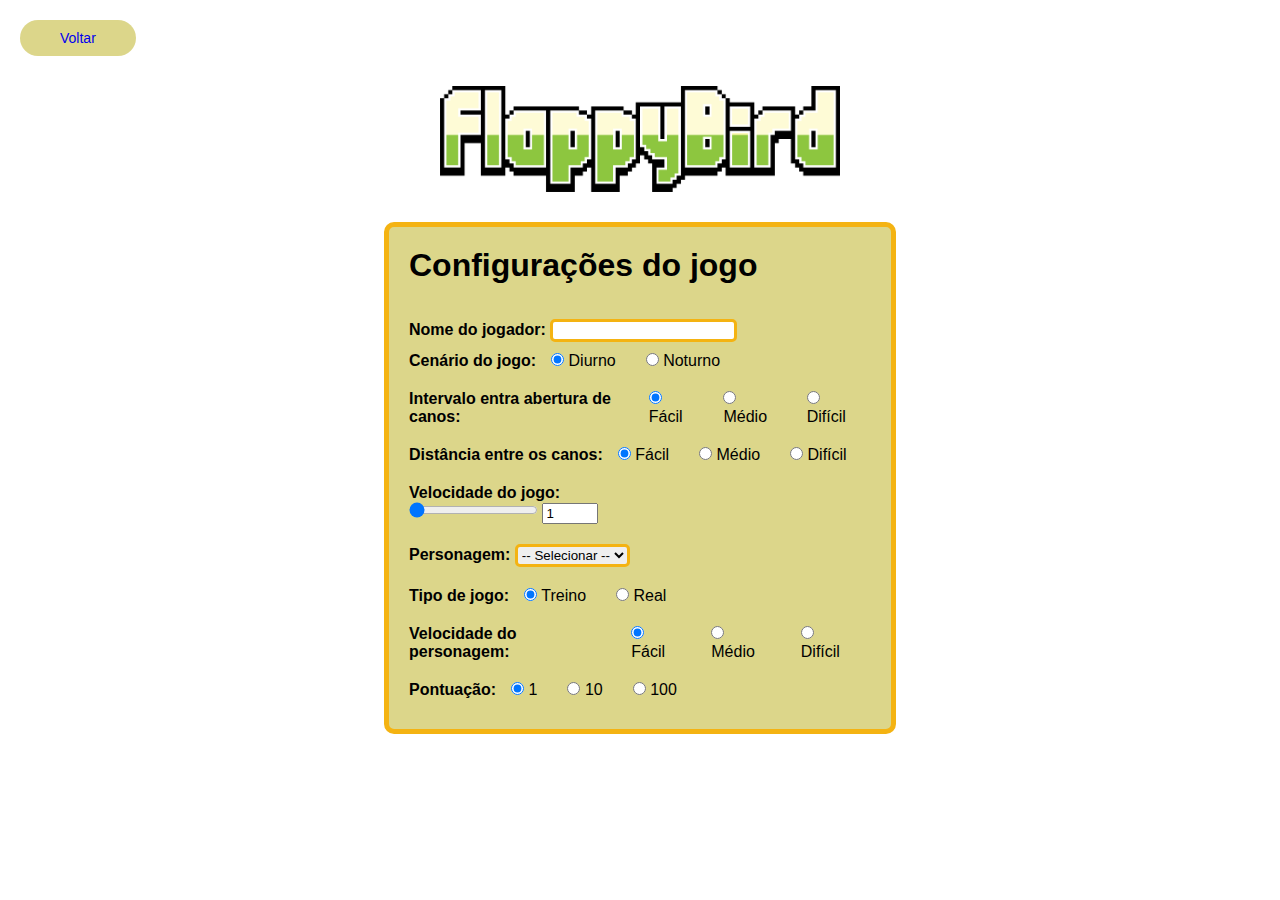
==== forms.html @ ebaf5c8c "criação de estilo css básico para tela de configurações" ====
<!DOCTYPE html>
<html lang="pt-br">
    <head>
        <meta charset="UTF-8">
        <meta http-equiv="X-UA-Compatible" content="IE=edge">
        <meta name="viewport" content="width=device-width, initial-scale=1.0">
        <link rel="stylesheet" href="css/flappy.css">
        <title>Flappy Bird</title>
    </head>
    <body>
        <header class="cabecalho">
            <button><a href="index.html">Voltar</a></button>
        </header>
        <main class="mainConfig">
            <img src="img/Flappy_Logo.png">

            <section class="areaConfig">
                <h1>Configurações do jogo</h1>
                <form>
                    <!-- nome jogador -->
                    <div>
                        <label><strong>Nome do jogador: </strong></label>
                        <input id="nomeJog" name="nomeJogador">
                    </div>
                    
                    <!-- cenário do jogo -->
                    <div class="radio-button">
                        <label><strong>Cenário do jogo: </strong></label>
    
                        <div class="radio">
                            <input type="radio" name="opcao-cena" id="diurno" value="diurno" checked/>
                            <label for="diurno">Diurno</label>
                        </div>
    
                        <div class="radio">
                            <input type="radio" name="opcao-cena" id="noturno" value="noturno"/>
                            <label for="noturno">Noturno</label>
                        </div>
                    </div>
    
                    <!-- intervalo de canos -->
                    <div class="radio-button">
                        <label><strong>Intervalo entra abertura de canos: </strong></label>
                        
                        <div class="radio">
                            <input type="radio" name="opcao-nivel" id="facil" value="facil" checked/>
                            <label for="facil">Fácil</label>
                        </div>
    
                        <div class="radio">
                            <input type="radio" name="opcao-nivel" id="medio" value="medio"/>
                            <label for="medio">Médio</label>
                        </div>
                        
                        <div class="radio">
                            <input type="radio" name="opcao-nivel" id="dificil" value="dificil"/>
                            <label for="dificil">Difícil</label>
                        </div>
                    </div>
    
                    <!-- distância de canos -->
                    <div class="radio-button">
                        <label><strong>Distância entre os canos: </strong></label>
                        
                        <div class="radio">
                            <input type="radio" name="opcao-distancia" id="facil" value="facil" checked/>
                            <label for="facil">Fácil</label>
                        </div>
    
                        <div class="radio">
                            <input type="radio" name="opcao-distancia" id="medio" value="medio"/>
                            <label for="medio">Médio</label>
                        </div>
                        
                        <div class="radio">
                            <input type="radio" name="opcao-distancia" id="dificil" value="dificil"/>
                            <label for="dificil">Difícil</label>
                        </div>
                    </div>
    
                    <!-- velocidade do jogo -->
                    <div class="velocidade">
                        <label><strong>Velocidade do jogo: </strong></label>
                        
                        <div class="slider-range">
                            <input type="range" value="1" min="1" max="10" class="range" id="range" oninput="rangenumber.value=value" />
                            <input type="number" value="1" id="rangenumber" min="1" max="10" oninput="range.value=value" />
                        </div>
                    </div>
    
                    <!-- escolha de personagem -->
                    <div class="personagem">
                        <label><strong>Personagem: </strong></label>
    
                        <select id="opPerson">
                            <option value="selecionar">-- Selecionar --</option>
                            <option value="base64">Bird Amarelo</option>
                            <option value="cifraCesar">Bird Azul</option>
                        </select>
                    </div>
    
                    <!-- tipo de jogo -->
                    <div class="radio-button">
                        <label><strong>Tipo de jogo: </strong></label>
    
                        <div class="radio">
                            <input type="radio" name="opcao-tipo" id="treino" value="treino" checked/>
                            <label for="treino">Treino</label>
                        </div>
    
                        <div class="radio">
                            <input type="radio" name="opcao-tipo" id="real" value="real"/>
                            <label for="real">Real</label>
                        </div>
                    </div>
    
                    <!-- velocidade do personagem -->
                    <div class="radio-button">
                        <label><strong>Velocidade do personagem: </strong></label>
                        
                        <div class="radio">
                            <input type="radio" name="opcao-veloPersonagem" id="facil" value="facil" checked/>
                            <label for="facil">Fácil</label>
                        </div>
    
                        <div class="radio">
                            <input type="radio" name="opcao-veloPersonagem" id="medio" value="medio"/>
                            <label for="medio">Médio</label>
                        </div>
                        
                        <div class="radio">
                            <input type="radio" name="opcao-veloPersonagem" id="dificil" value="dificil"/>
                            <label for="dificil">Difícil</label>
                        </div>
                    </div>
                    
                    <!-- pontuação -->
                    <div class="radio-button">
                        <label><strong>Pontuação: </strong></label>
                        
                        <div class="radio">
                            <input type="radio" name="opcao-pontuacao" id="um" value="um" checked/>
                            <label for="um">1</label>
                        </div>
    
                        <div class="radio">
                            <input type="radio" name="opcao-pontuacao" id="dez" value="dez"/>
                            <label for="dez">10</label>
                        </div>
    
                        <div class="radio">
                            <input type="radio" name="opcao-pontuacao" id="cem" value="cem"/>
                            <label for="cem">100</label>
                        </div>
                    </div>
                </form>
            </section>
        </main>
    </body>
</html>
---- css/flappy.css ----
@font-face {
    font-family: 'Oswald';
    src: url('fonts/Oswald-Regular.ttf') format('truetype');
    font-family: 'Pixel';
    src: url("fontes/Pixel.ttf");
}
*{
    font-family: 'Oswald', sans-serif;
    box-sizing: border-box;
    margin: 0;
}
html{
    height: 100%;
}
.cabecalho{
    display: flex;
    padding-top: 20px;
    padding-left: 20px;
}
.cabecalho button{
    color: black;
    font-size: 14px;
    padding: 10px 40px;
    border-radius: 20px;
    background: #dcd68a;
    border: #f4b312;
    cursor: pointer;
}
.cabecalho button a{
    text-decoration: none;
}
.conteudo, .mainConfig, .radio-button {
    display: flex;
    justify-content: center;
    flex-direction: column;
    align-items: center;
    height: 100%;
}
.areaConfig{
    width: 40%;
    padding: 20px;
    border: 5px solid #f4b312;
    border-radius: 10px;
    /* border: 1px solid red; */
}
.areaConfig, .radio-button{
    color: black;
    background: #dcd68a;
}
.mainConfig img{
    padding: 30px 0;
    width: 100%;
    max-width: 400px;
    height: 20%;
}
.radio-button .radio{
    padding: 0 15px;
}
.areaConfig h1{
    padding-bottom: 35px;
}
.areaConfig strong{
    font-size: 16px;
    font: 800;
}
#nomeJog, #opPerson{
    border: 3px solid #f4b312;
    border-radius: 5px;
}
.radio-button, .velocidade, .personagem{
    justify-content: flex-start;
    flex-direction: row;
    padding: 10px 0;
}







[wm-flappy] {
    position: relative;
    border: 5px solid dodgerblue;
    height: 700px;
    width: 1200px;
    margin: 15px;
    background-color: deepskyblue;
    overflow: hidden;
}
.passaro {
    position: absolute;
    width: 60px;
    left: calc(50% - 30px);
}
.par-de-barreiras {
    position: absolute;
    top: 0;
    height: 100%;
    display: flex;
    flex-direction: column;
    justify-content: space-between;
}
.barreira {
    display: flex;
    flex-direction: column;
    align-items: center;
}
.barreira .borda {
    height: 30px;
    width: 130px;
    background: linear-gradient(90deg, #639301, #A5E82E);
    border: 2px solid #000;
}
.barreira .corpo {
    height: 40px;
    width: 110px;
    background: linear-gradient(90deg, #639301, #A5E82E);
    border-left: 2px solid #000;
    border-right: 2px solid #000;
}
.progresso {
    position: absolute;
    top: 10px;
    right: 10px;
    font-family: Pixel;
    font-size: 70px;
    z-index: 100;
}
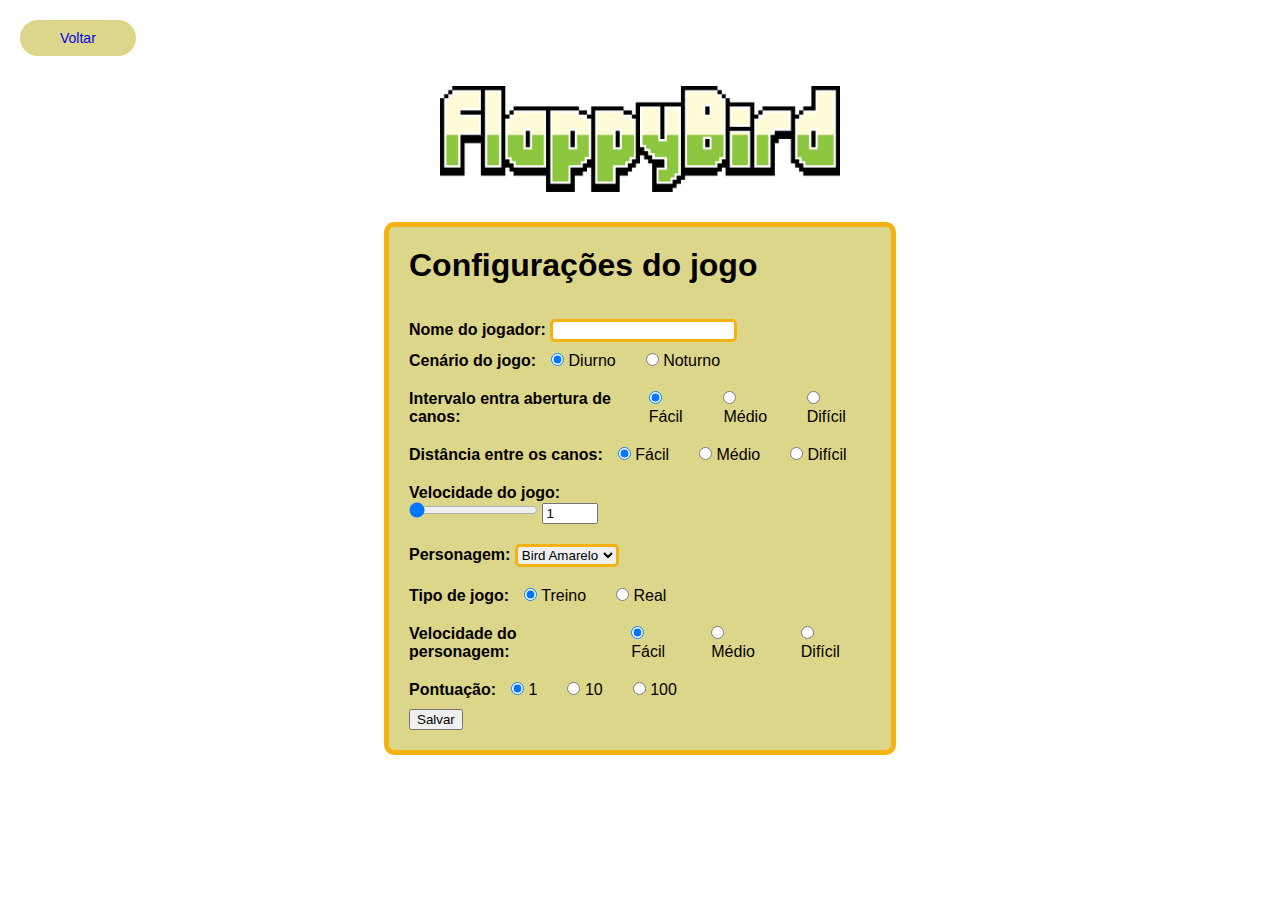
==== commit ea34f0f0: "adicionei icon de config, e add uma tentativa de pegar info do forms de config" ====
--- a/forms.html
+++ b/forms.html
@@ -16,7 +16,8 @@
 
             <section class="areaConfig">
                 <h1>Configurações do jogo</h1>
-                <form>
+
+                <form action="index.html" method="GET" id="fomulario">
                     <!-- nome jogador -->
                     <div>
                         <label><strong>Nome do jogador: </strong></label>
@@ -93,9 +94,9 @@
                         <label><strong>Personagem: </strong></label>
     
                         <select id="opPerson">
-                            <option value="selecionar">-- Selecionar --</option>
-                            <option value="base64">Bird Amarelo</option>
-                            <option value="cifraCesar">Bird Azul</option>
+                            <!-- <option value="selecionar">-- Selecionar --</option> -->
+                            <option value="birdAMARELO" selected >Bird Amarelo</option>
+                            <option value="birdAZUL">Bird Azul</option>
                         </select>
                     </div>
     
@@ -153,8 +154,12 @@
                             <label for="cem">100</label>
                         </div>
                     </div>
+
+                    <button id="btnSubmit">Salvar</button>
                 </form>
             </section>
         </main>
+        
+        <script src="js/flappy.js"></script>
     </body>
 </html>--- a/css/flappy.css
+++ b/css/flappy.css
@@ -11,6 +11,10 @@
 }
 html{
     height: 100%;
+}
+.btnConfig img{
+    width: 100%;
+    max-width: 50px;
 }
 .cabecalho{
     display: flex;
@@ -72,19 +76,13 @@
     flex-direction: row;
     padding: 10px 0;
 }
-
-
-
-
-
-
-
 [wm-flappy] {
     position: relative;
     border: 5px solid dodgerblue;
     height: 700px;
     width: 1200px;
     margin: 15px;
+    
     background-color: deepskyblue;
     overflow: hidden;
 }
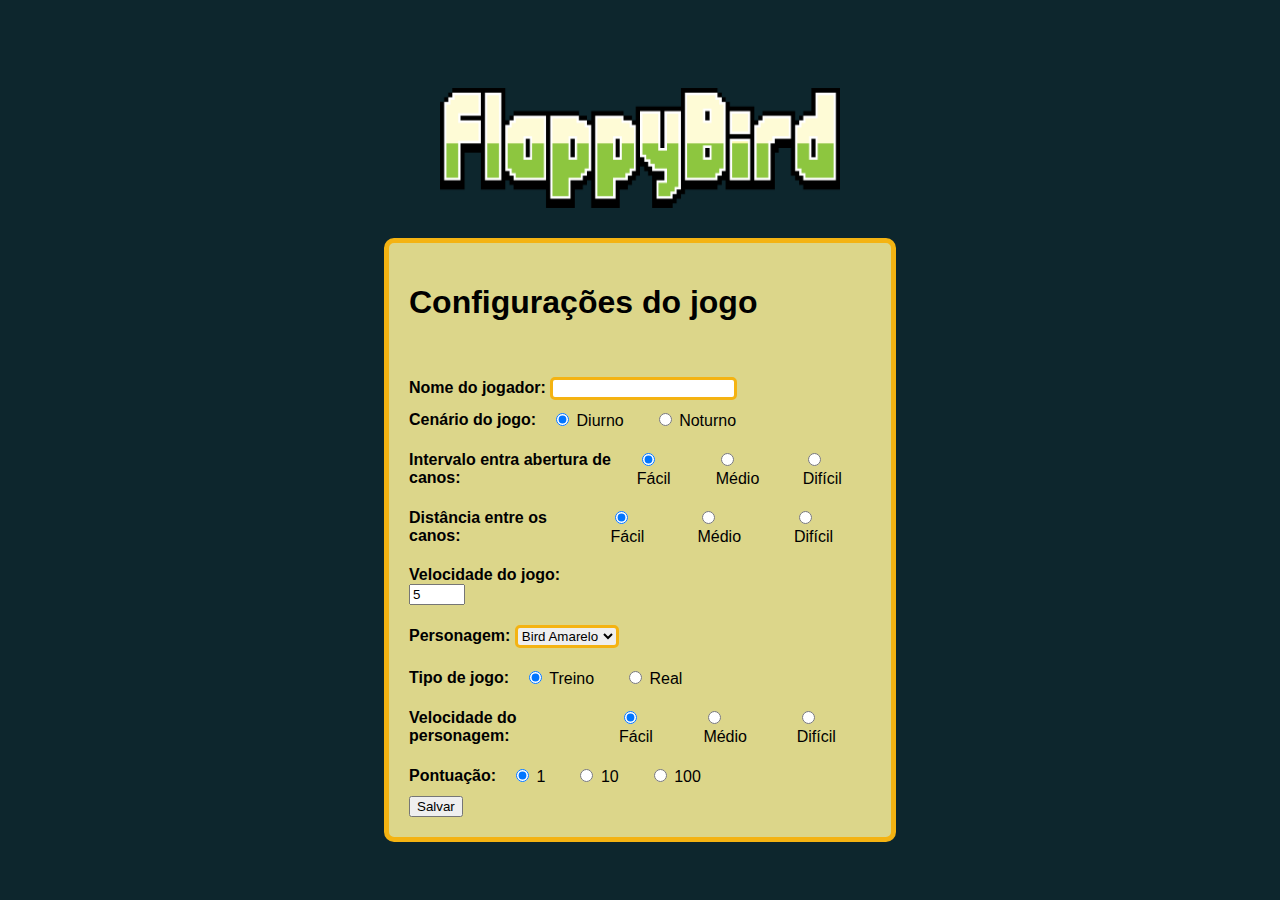
==== commit cac05285: "corrigi o bug da construção dos canos no cenário" ====
--- a/forms.html
+++ b/forms.html
@@ -8,20 +8,17 @@
         <title>Flappy Bird</title>
     </head>
     <body>
-        <header class="cabecalho">
-            <button><a href="index.html">Voltar</a></button>
-        </header>
         <main class="mainConfig">
             <img src="img/Flappy_Logo.png">
 
             <section class="areaConfig">
                 <h1>Configurações do jogo</h1>
 
-                <form action="index.html" method="GET" id="fomulario">
+                <form action="index.html" method="get" id="fomulario">
                     <!-- nome jogador -->
                     <div>
-                        <label><strong>Nome do jogador: </strong></label>
-                        <input id="nomeJog" name="nomeJogador">
+                        <label for="nomeJogador"><strong>Nome do jogador: </strong></label>
+                        <input name="nomeJogador" id="nomeJog" >
                     </div>
                     
                     <!-- cenário do jogo -->
@@ -30,12 +27,12 @@
     
                         <div class="radio">
                             <input type="radio" name="opcao-cena" id="diurno" value="diurno" checked/>
-                            <label for="diurno">Diurno</label>
+                            <label for="opcao-cena">Diurno</label>
                         </div>
     
                         <div class="radio">
                             <input type="radio" name="opcao-cena" id="noturno" value="noturno"/>
-                            <label for="noturno">Noturno</label>
+                            <label for="opcao-cena">Noturno</label>
                         </div>
                     </div>
     
@@ -45,17 +42,17 @@
                         
                         <div class="radio">
                             <input type="radio" name="opcao-nivel" id="facil" value="facil" checked/>
-                            <label for="facil">Fácil</label>
+                            <label for="opcao-nivel">Fácil</label>
                         </div>
     
                         <div class="radio">
                             <input type="radio" name="opcao-nivel" id="medio" value="medio"/>
-                            <label for="medio">Médio</label>
+                            <label for="opcao-nivel">Médio</label>
                         </div>
                         
                         <div class="radio">
                             <input type="radio" name="opcao-nivel" id="dificil" value="dificil"/>
-                            <label for="dificil">Difícil</label>
+                            <label for="opcao-nivel">Difícil</label>
                         </div>
                     </div>
     
@@ -65,38 +62,36 @@
                         
                         <div class="radio">
                             <input type="radio" name="opcao-distancia" id="facil" value="facil" checked/>
-                            <label for="facil">Fácil</label>
+                            <label for="opcao-distancia">Fácil</label>
                         </div>
     
                         <div class="radio">
                             <input type="radio" name="opcao-distancia" id="medio" value="medio"/>
-                            <label for="medio">Médio</label>
+                            <label for="opcao-distancia">Médio</label>
                         </div>
                         
                         <div class="radio">
                             <input type="radio" name="opcao-distancia" id="dificil" value="dificil"/>
-                            <label for="dificil">Difícil</label>
+                            <label for="opcao-distancia">Difícil</label>
                         </div>
                     </div>
     
                     <!-- velocidade do jogo -->
                     <div class="velocidade">
-                        <label><strong>Velocidade do jogo: </strong></label>
+                        <label for="velocidade"><strong>Velocidade do jogo: </strong></label>
                         
-                        <div class="slider-range">
-                            <input type="range" value="1" min="1" max="10" class="range" id="range" oninput="rangenumber.value=value" />
-                            <input type="number" value="1" id="rangenumber" min="1" max="10" oninput="range.value=value" />
-                        </div>
+                        <div >
+                            <input type="number" id="velocidade" name="velocidade" value="5" min="0" max="50" step="20">
+                       </div>
                     </div>
     
                     <!-- escolha de personagem -->
                     <div class="personagem">
-                        <label><strong>Personagem: </strong></label>
+                        <label for="personagens"><strong>Personagem: </strong></label>
     
-                        <select id="opPerson">
-                            <!-- <option value="selecionar">-- Selecionar --</option> -->
-                            <option value="birdAMARELO" selected >Bird Amarelo</option>
-                            <option value="birdAZUL">Bird Azul</option>
+                        <select name="personagens" id="opPerson">
+                            <option selected >Bird Amarelo</option>
+                            <option >Bird Azul</option>
                         </select>
                     </div>
     
@@ -106,12 +101,12 @@
     
                         <div class="radio">
                             <input type="radio" name="opcao-tipo" id="treino" value="treino" checked/>
-                            <label for="treino">Treino</label>
+                            <label for="opcao-tipo">Treino</label>
                         </div>
     
                         <div class="radio">
                             <input type="radio" name="opcao-tipo" id="real" value="real"/>
-                            <label for="real">Real</label>
+                            <label for="opcao-tipo">Real</label>
                         </div>
                     </div>
     
@@ -121,17 +116,17 @@
                         
                         <div class="radio">
                             <input type="radio" name="opcao-veloPersonagem" id="facil" value="facil" checked/>
-                            <label for="facil">Fácil</label>
+                            <label for="opcao-veloPersonagem">Fácil</label>
                         </div>
     
                         <div class="radio">
                             <input type="radio" name="opcao-veloPersonagem" id="medio" value="medio"/>
-                            <label for="medio">Médio</label>
+                            <label for="opcao-veloPersonagem">Médio</label>
                         </div>
                         
                         <div class="radio">
                             <input type="radio" name="opcao-veloPersonagem" id="dificil" value="dificil"/>
-                            <label for="dificil">Difícil</label>
+                            <label for="opcao-veloPersonagem">Difícil</label>
                         </div>
                     </div>
                     
@@ -141,25 +136,26 @@
                         
                         <div class="radio">
                             <input type="radio" name="opcao-pontuacao" id="um" value="um" checked/>
-                            <label for="um">1</label>
+                            <label for="opcao-pontuacao">1</label>
                         </div>
     
                         <div class="radio">
                             <input type="radio" name="opcao-pontuacao" id="dez" value="dez"/>
-                            <label for="dez">10</label>
+                            <label for="opcao-pontuacao">10</label>
                         </div>
     
                         <div class="radio">
                             <input type="radio" name="opcao-pontuacao" id="cem" value="cem"/>
-                            <label for="cem">100</label>
+                            <label for="opcao-pontuacao">100</label>
                         </div>
                     </div>
 
-                    <button id="btnSubmit">Salvar</button>
+                    <button type="submit" value="submit" id="btnSubmit" onclick="init()">Salvar</button>
+                    <!-- onclick="init()" -->
                 </form>
             </section>
         </main>
-        
-        <script src="js/flappy.js"></script>
+
+        <!-- <script src="js/flappy.js"></script> -->
     </body>
 </html>--- a/css/flappy.css
+++ b/css/flappy.css
@@ -4,35 +4,29 @@
     font-family: 'Pixel';
     src: url("fontes/Pixel.ttf");
 }
-*{
+
+* {
     font-family: 'Oswald', sans-serif;
     box-sizing: border-box;
-    margin: 0;
 }
-html{
+
+html {
     height: 100%;
 }
+
+body {
+    margin: 0;
+    background-color: #0D262D;
+    color: #fff;
+    height: 100%;
+}
+
 .btnConfig img{
     width: 100%;
     max-width: 50px;
 }
-.cabecalho{
-    display: flex;
-    padding-top: 20px;
-    padding-left: 20px;
-}
-.cabecalho button{
-    color: black;
-    font-size: 14px;
-    padding: 10px 40px;
-    border-radius: 20px;
-    background: #dcd68a;
-    border: #f4b312;
-    cursor: pointer;
-}
-.cabecalho button a{
-    text-decoration: none;
-}
+
+/* -------------------------------------------------------------- */
 .conteudo, .mainConfig, .radio-button {
     display: flex;
     justify-content: center;
@@ -76,21 +70,24 @@
     flex-direction: row;
     padding: 10px 0;
 }
+/* -------------------------------------------------------------- */
+
 [wm-flappy] {
     position: relative;
     border: 5px solid dodgerblue;
     height: 700px;
     width: 1200px;
     margin: 15px;
-    
     background-color: deepskyblue;
     overflow: hidden;
 }
+
 .passaro {
     position: absolute;
     width: 60px;
     left: calc(50% - 30px);
 }
+
 .par-de-barreiras {
     position: absolute;
     top: 0;
@@ -99,17 +96,20 @@
     flex-direction: column;
     justify-content: space-between;
 }
+
 .barreira {
     display: flex;
     flex-direction: column;
     align-items: center;
 }
+
 .barreira .borda {
     height: 30px;
     width: 130px;
     background: linear-gradient(90deg, #639301, #A5E82E);
     border: 2px solid #000;
 }
+
 .barreira .corpo {
     height: 40px;
     width: 110px;
@@ -117,6 +117,7 @@
     border-left: 2px solid #000;
     border-right: 2px solid #000;
 }
+
 .progresso {
     position: absolute;
     top: 10px;
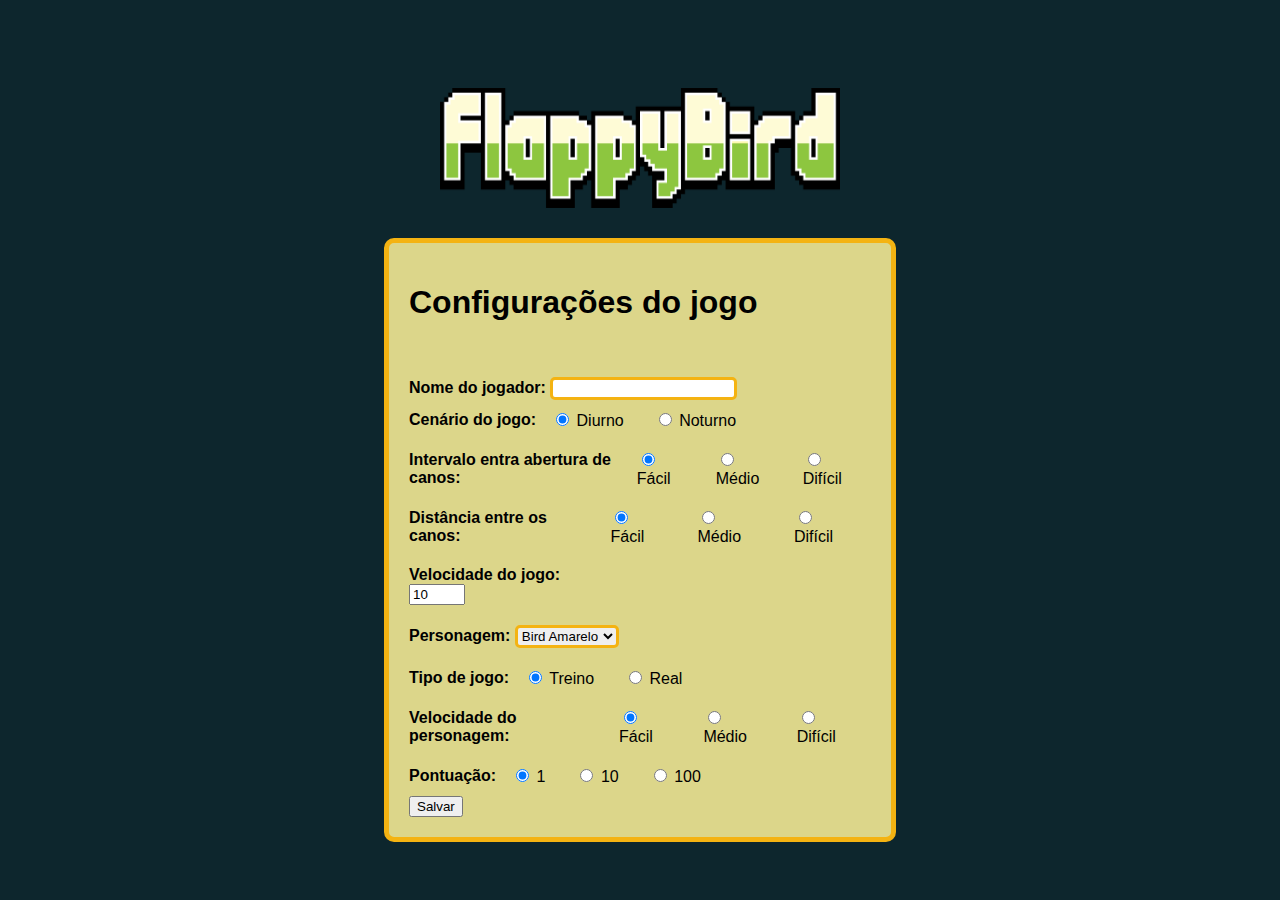
==== commit f2f3c337: "corrigi velocidade do jogo" ====
--- a/forms.html
+++ b/forms.html
@@ -81,7 +81,7 @@
                         <label for="velocidade"><strong>Velocidade do jogo: </strong></label>
                         
                         <div >
-                            <input type="number" id="velocidade" name="velocidade" value="5" min="0" max="50" step="20">
+                            <input type="number" id="velocidade" name="velocidade" value="10" min="0" max="50" step="10">
                        </div>
                     </div>
     
